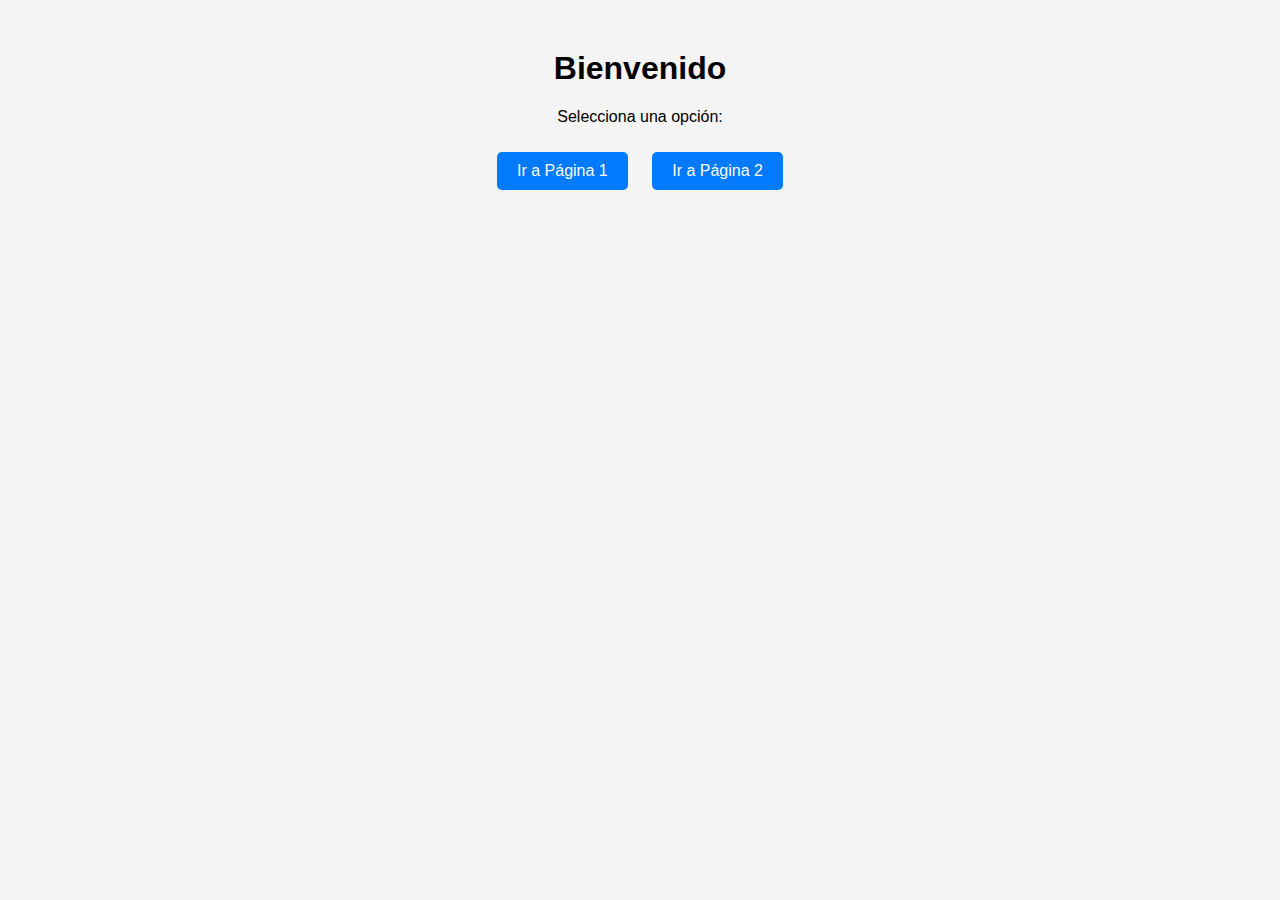
==== index.html @ 2cf78730 "Pagina_web" ====
<!DOCTYPE html>
<html lang="es">
<head>
    <meta charset="UTF-8">
    <meta name="viewport" content="width=device-width, initial-scale=1.0">
    <title>Página de Redirección</title>
    <link rel="stylesheet" href="style.css">
</head>
<body>
    <div class="container">
        <h1>Bienvenido</h1>
        <p>Selecciona una opción:</p>
        <a href="pagina1.html" class="boton">Ir a Página 1</a>
        <a href="pagina2.html" class="boton">Ir a Página 2</a>
    </div>
</body>
</html>
---- style.css ----
body {
    font-family: Arial, sans-serif;
    text-align: center;
    background-color: #f4f4f4;
}

.container {
    margin-top: 50px;
}

.boton {
    display: inline-block;
    margin: 10px;
    padding: 10px 20px;
    text-decoration: none;
    background-color: #007BFF;
    color: white;
    border-radius: 5px;
}

.boton:hover {
    background-color: #0056b3;
}
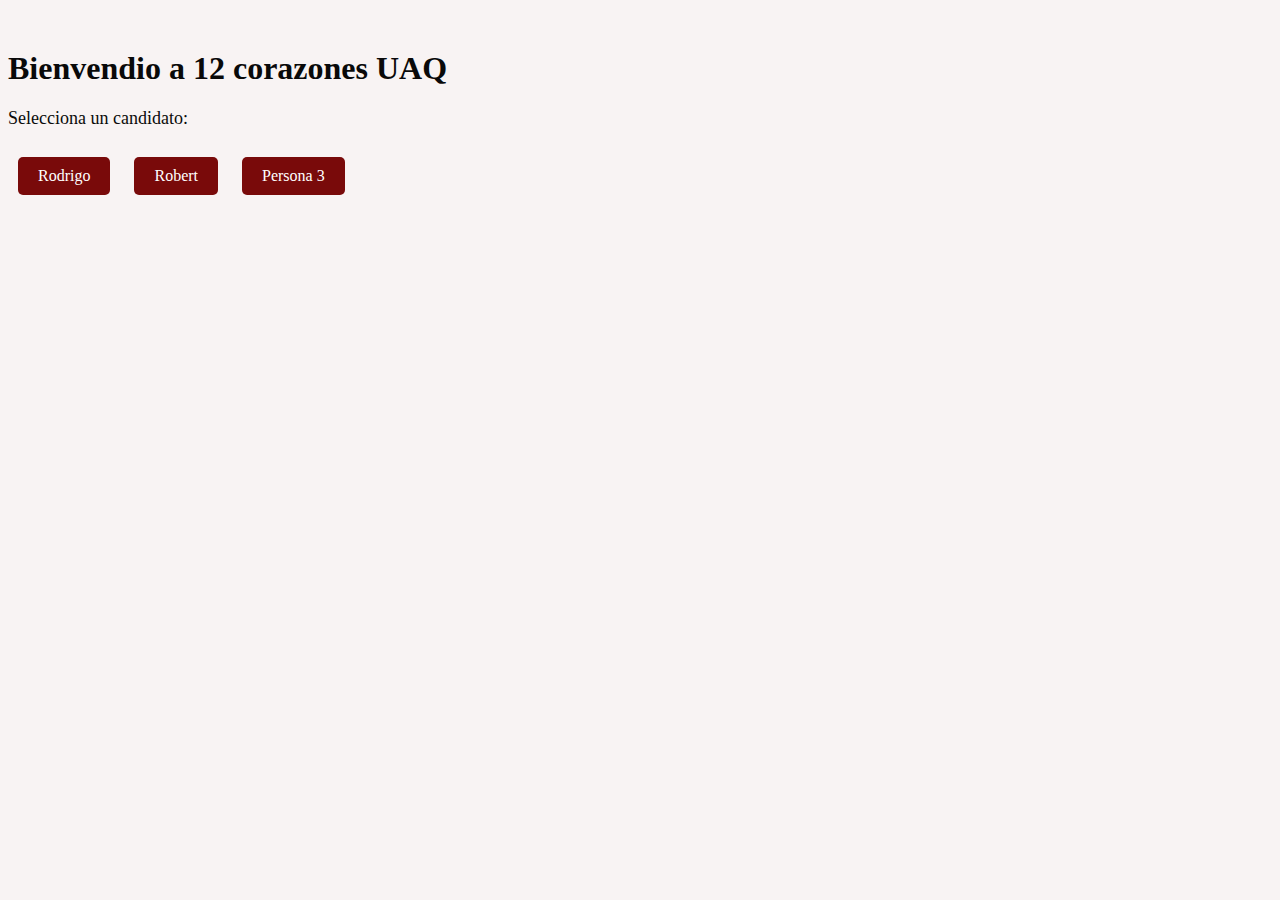
==== commit 344333fd: "Add files via upload" ====
--- a/index.html
+++ b/index.html
@@ -3,15 +3,17 @@
 <head>
     <meta charset="UTF-8">
     <meta name="viewport" content="width=device-width, initial-scale=1.0">
-    <title>Página de Redirección</title>
+    <title>Proyecto 1</title>
     <link rel="stylesheet" href="style.css">
 </head>
 <body>
     <div class="container">
-        <h1>Bienvenido</h1>
-        <p>Selecciona una opción:</p>
-        <a href="pagina1.html" class="boton">Ir a Página 1</a>
-        <a href="pagina2.html" class="boton">Ir a Página 2</a>
+        <h1>Bienvendio a 12 corazones UAQ</h1>
+        <p>Selecciona un candidato: </p>
+        <a href="pagina1.html" class="boton">Rodrigo</a>
+        <a href="pagina2.html" class="boton">Robert</a>
+        <a href="pagina3.html" class="boton">Persona 3</a>
     </div>
+
 </body>
 </html>
--- a/style.css
+++ b/style.css
@@ -1,11 +1,32 @@
 body {
-    font-family: Arial, sans-serif;
-    text-align: center;
-    background-color: #f4f4f4;
+    background-image: url('imagenes/fondo1.jpg');
+    background-size: cover;
+    background-repeat: no-repeat;
 }
+
+body::before {
+    content: "";
+    position: absolute;
+    top: 0;
+    left: 0;
+    width: 100%;
+    height: 100%;
+    background-color: rgba(241, 232, 232, 0.5); /* Capa negra semi-transparente */
+    z-index: -1;
+}
+
 
 .container {
     margin-top: 50px;
+}
+
+h1 {
+    color: #090909;
+}
+
+p {
+    font-size: 18px;
+    color: #0a0b0a;
 }
 
 .boton {
@@ -13,11 +34,23 @@
     margin: 10px;
     padding: 10px 20px;
     text-decoration: none;
-    background-color: #007BFF;
-    color: white;
+    background-color: #790a0a;
+    color: rgb(255, 255, 255);
     border-radius: 5px;
+    border: none;
+    cursor: pointer;
 }
 
 .boton:hover {
-    background-color: #0056b3;
+    background-color: #f41e1e;
 }
+
+.contenido {
+    margin-top: 20px;
+    padding: 20px;
+    background: rgb(46, 4, 88);
+    display: inline-block;
+    border-radius: 8px;
+    box-shadow: 0 0 10px rgba(112, 35, 42, 0.936);
+}
+
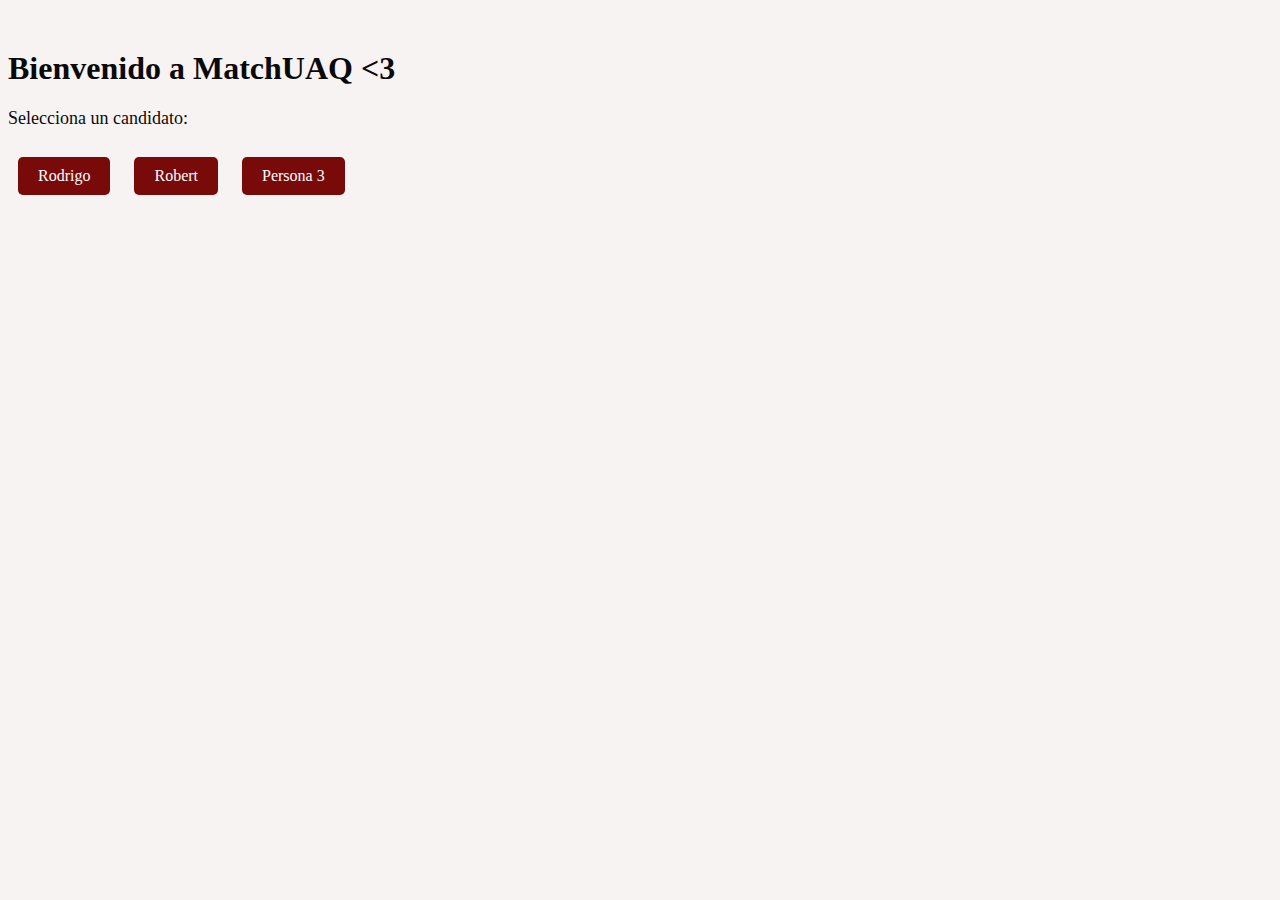
==== commit 1c25d9ed: "Paginaprincipal.html" ====
--- a/index.html
+++ b/index.html
@@ -8,7 +8,7 @@
 </head>
 <body>
     <div class="container">
-        <h1>Bienvendio a 12 corazones UAQ</h1>
+        <h1>Bienvenido a MatchUAQ <3 </h1>
         <p>Selecciona un candidato: </p>
         <a href="pagina1.html" class="boton">Rodrigo</a>
         <a href="pagina2.html" class="boton">Robert</a>
--- a/style.css
+++ b/style.css
@@ -1,5 +1,5 @@
 body {
-    background-image: url('imagenes/fondo1.jpg');
+    background-image: url('src/fondo1');
     background-size: cover;
     background-repeat: no-repeat;
 }
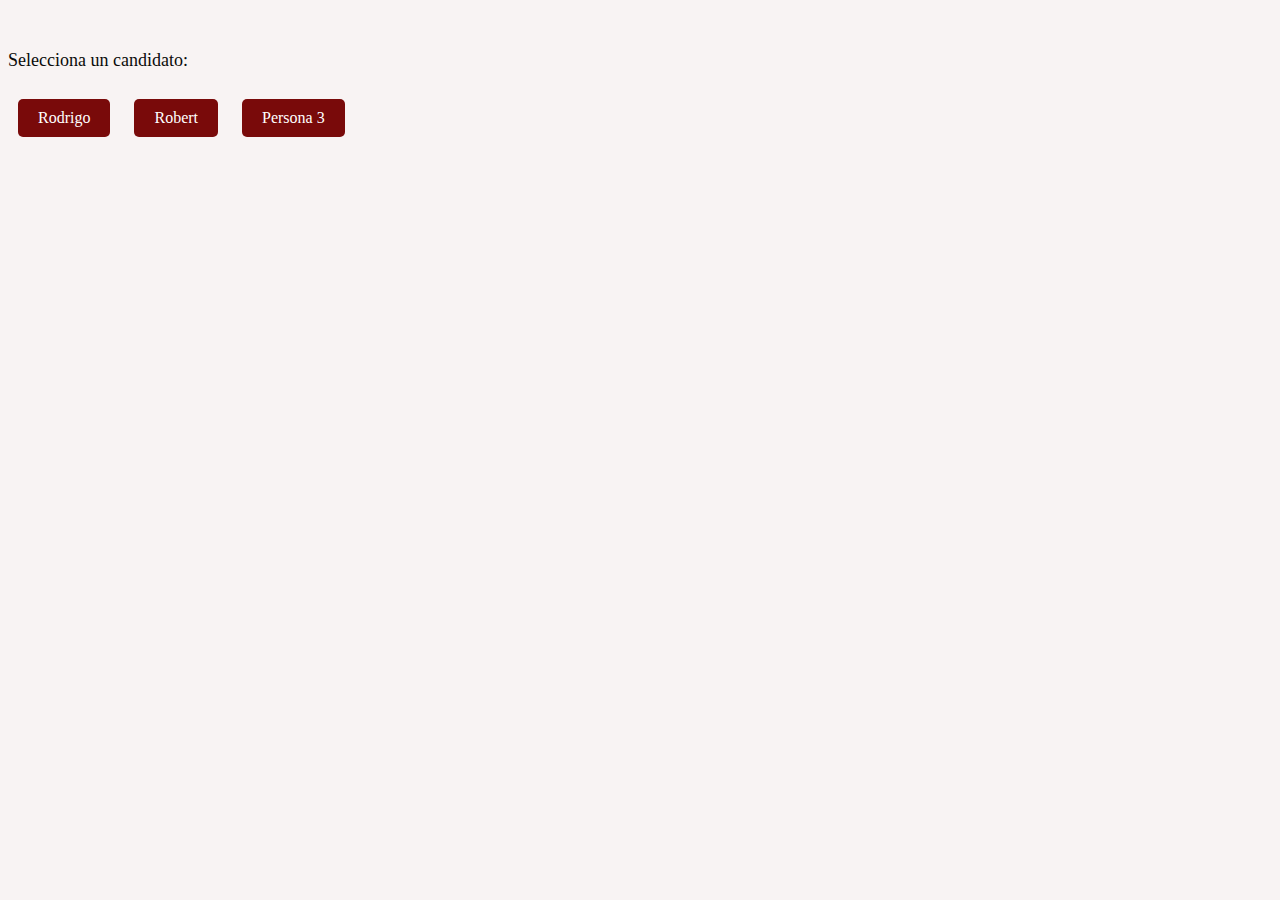
==== commit f255a6b7: "index.html" ====
--- a/index.html
+++ b/index.html
@@ -8,7 +8,6 @@
 </head>
 <body>
     <div class="container">
-        <h1>Bienvenido a MatchUAQ <3 </h1>
         <p>Selecciona un candidato: </p>
         <a href="pagina1.html" class="boton">Rodrigo</a>
         <a href="pagina2.html" class="boton">Robert</a>
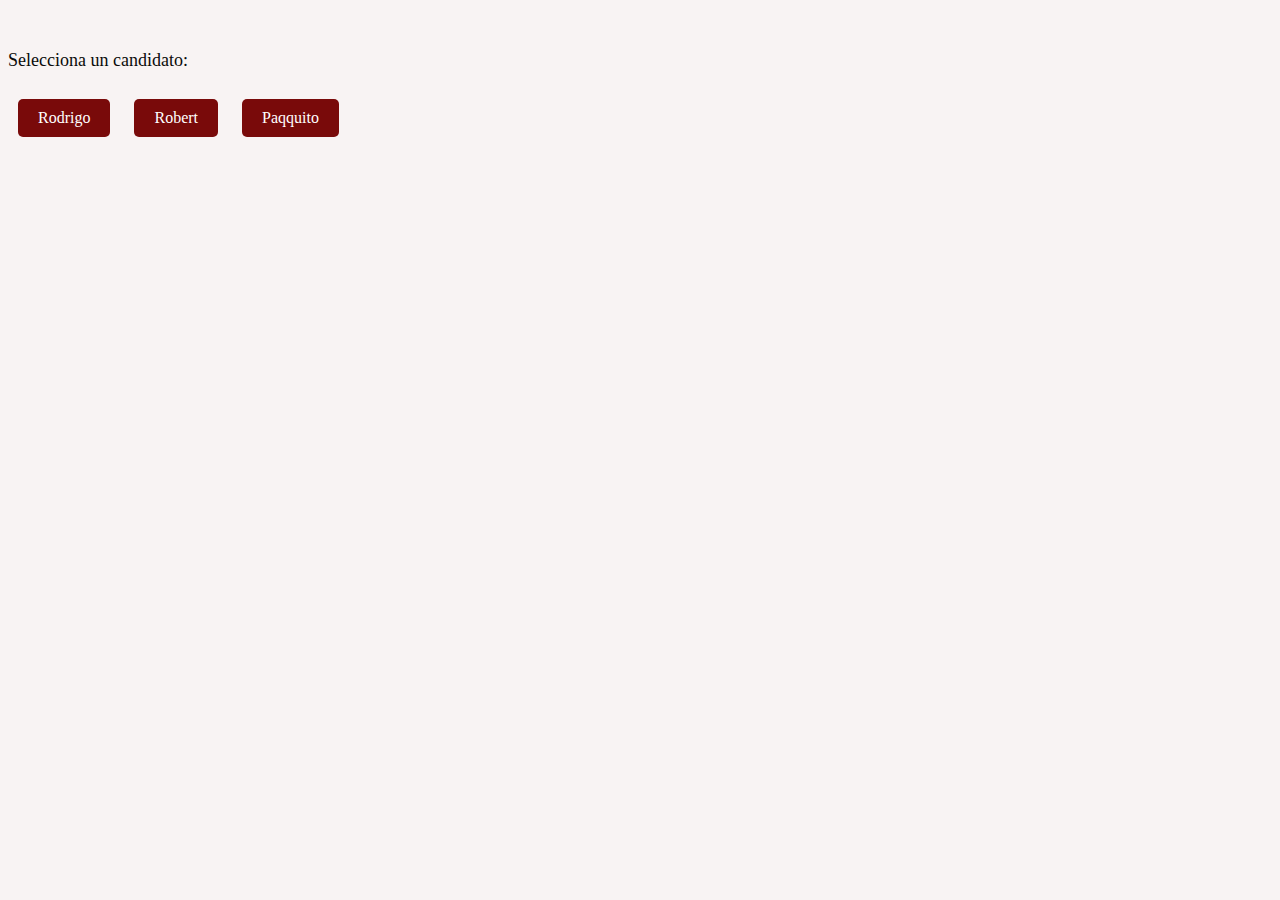
==== commit 44f72ced: "pag_principal.html" ====
--- a/index.html
+++ b/index.html
@@ -11,7 +11,7 @@
         <p>Selecciona un candidato: </p>
         <a href="pagina1.html" class="boton">Rodrigo</a>
         <a href="pagina2.html" class="boton">Robert</a>
-        <a href="pagina3.html" class="boton">Persona 3</a>
+        <a href="pagina3.html" class="boton">Paqquito</a>
     </div>
 
 </body>
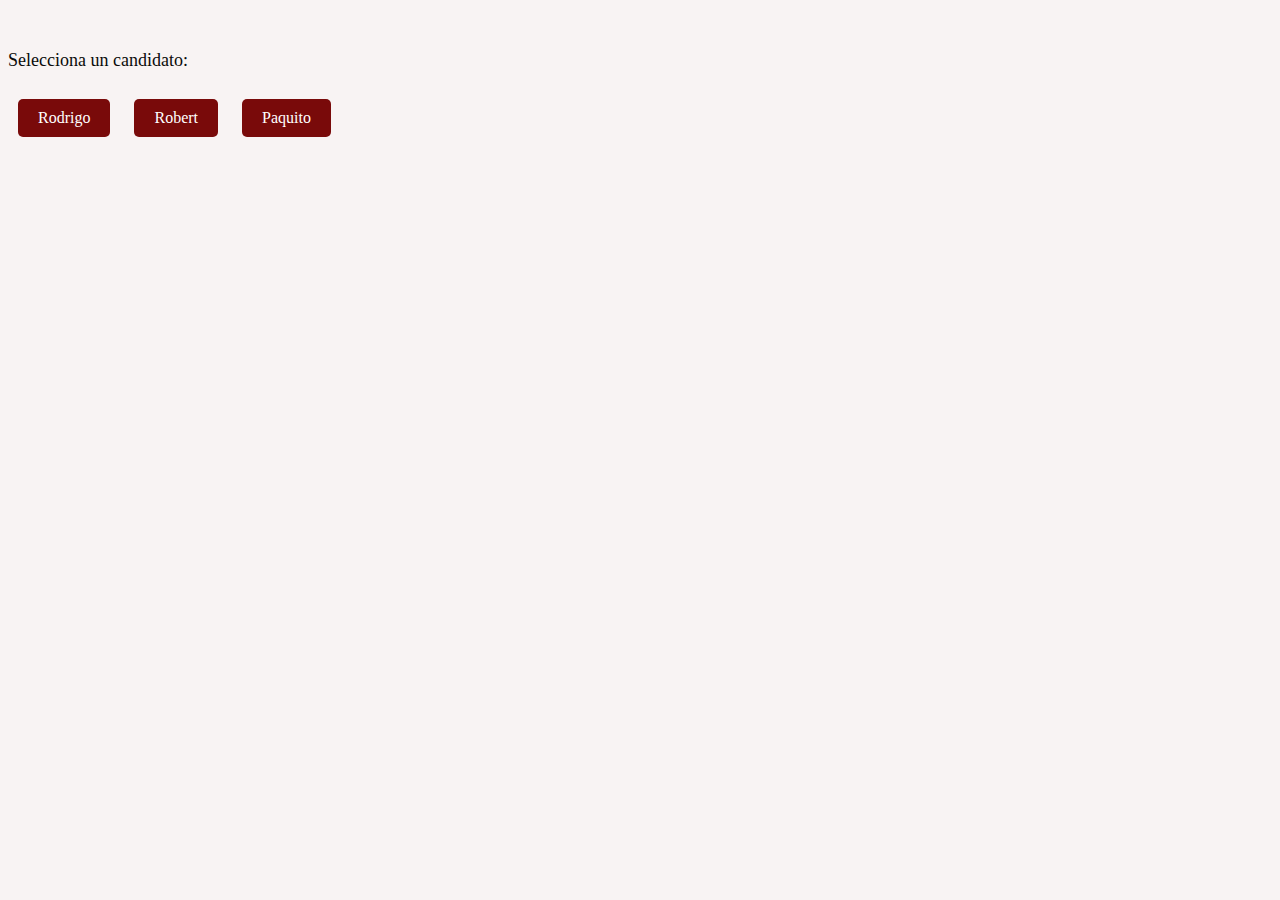
==== commit f26ef7ce: "index.html" ====
--- a/index.html
+++ b/index.html
@@ -11,7 +11,7 @@
         <p>Selecciona un candidato: </p>
         <a href="pagina1.html" class="boton">Rodrigo</a>
         <a href="pagina2.html" class="boton">Robert</a>
-        <a href="pagina3.html" class="boton">Paqquito</a>
+        <a href="pagina3.html" class="boton">Paquito</a>
     </div>
 
 </body>
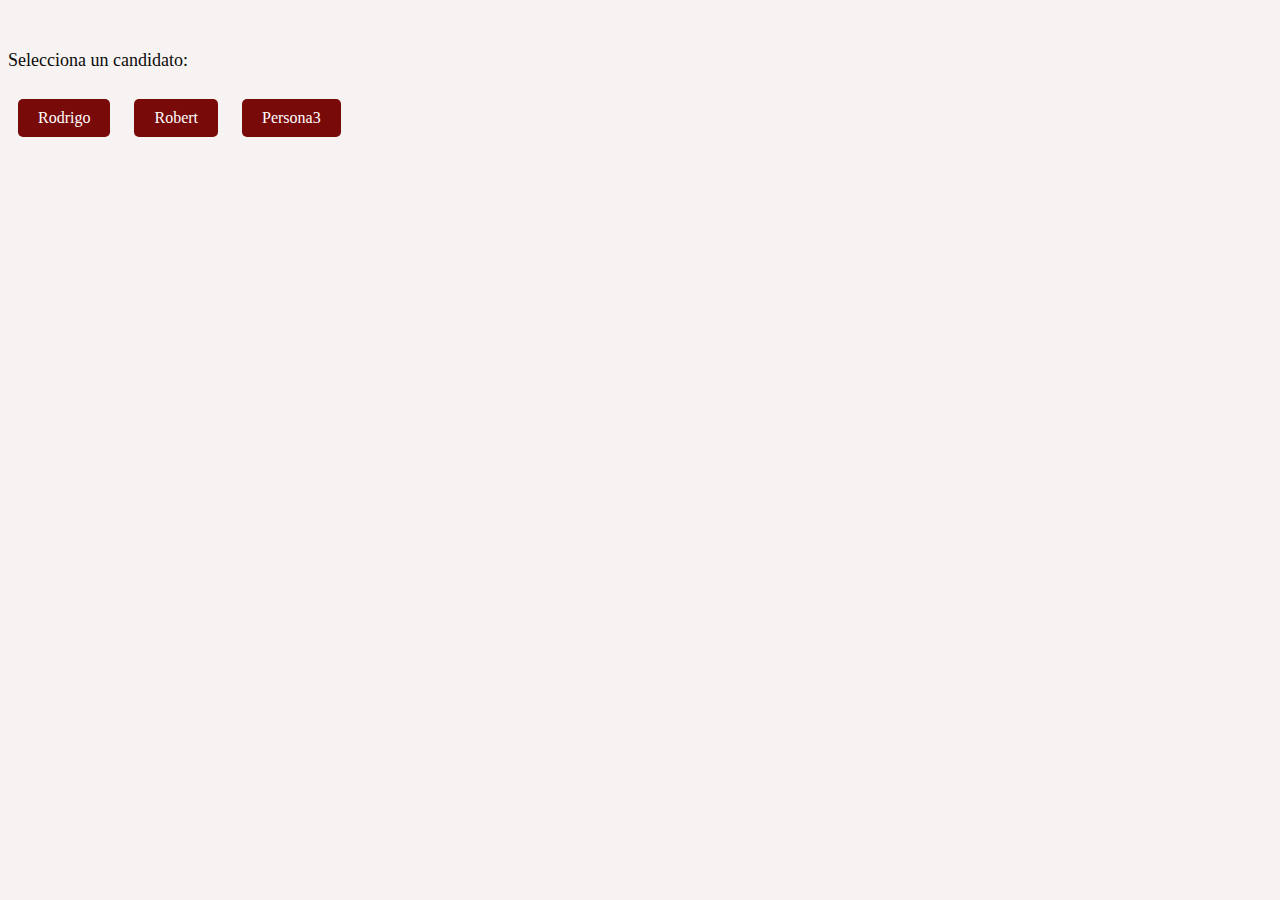
==== commit 8f2e2bd6: "index.html" ====
--- a/index.html
+++ b/index.html
@@ -11,7 +11,7 @@
         <p>Selecciona un candidato: </p>
         <a href="pagina1.html" class="boton">Rodrigo</a>
         <a href="pagina2.html" class="boton">Robert</a>
-        <a href="pagina3.html" class="boton">Paquito</a>
+        <a href="pagina3.html" class="boton">Persona3</a>
     </div>
 
 </body>
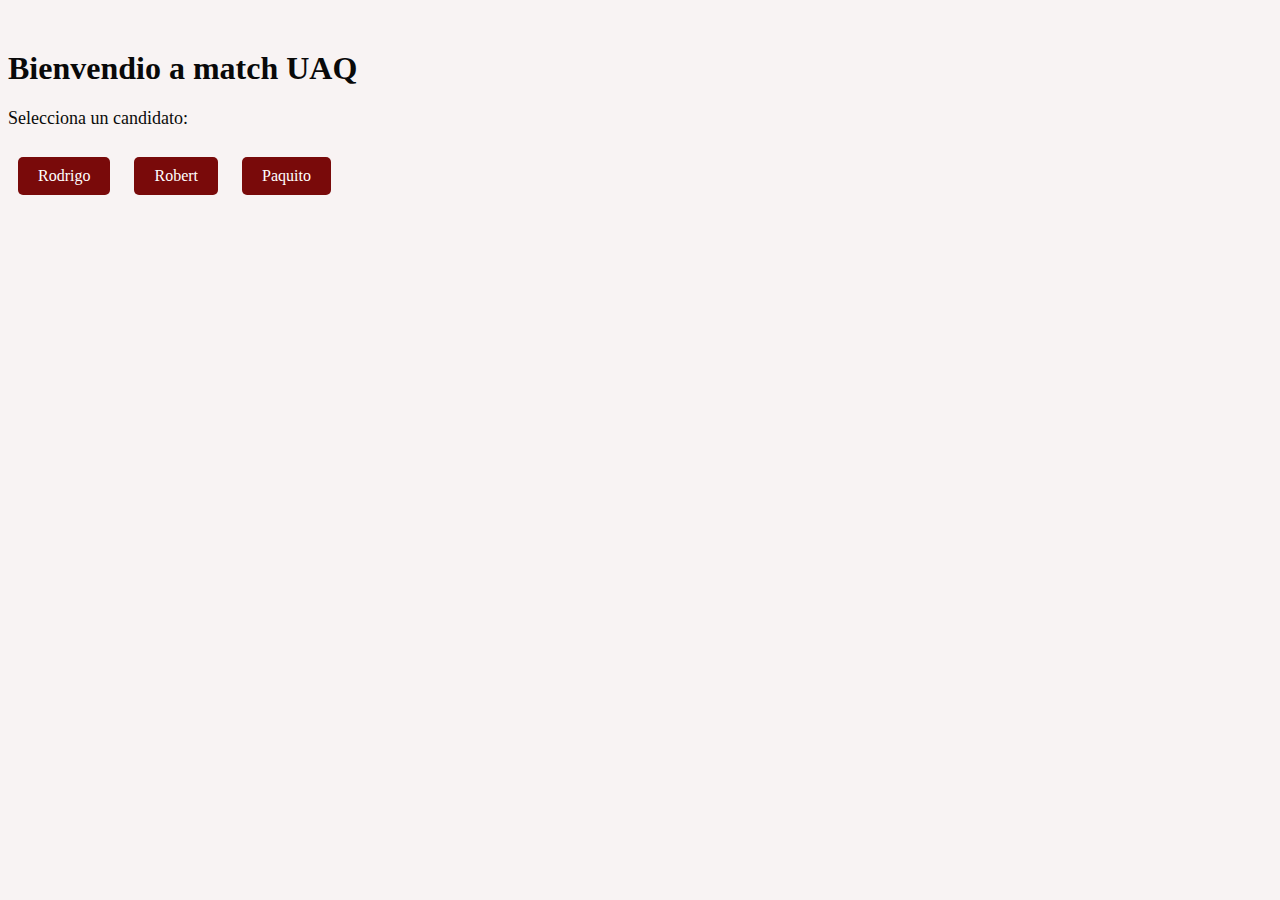
==== commit a6cc3bc5: "pagprincipal.html" ====
--- a/index.html
+++ b/index.html
@@ -8,10 +8,11 @@
 </head>
 <body>
     <div class="container">
+        <h1>Bienvendio a match UAQ</h1>
         <p>Selecciona un candidato: </p>
         <a href="pagina1.html" class="boton">Rodrigo</a>
         <a href="pagina2.html" class="boton">Robert</a>
-        <a href="pagina3.html" class="boton">Persona3</a>
+        <a href="pagina3.html" class="boton">Paquito</a>
     </div>
 
 </body>
